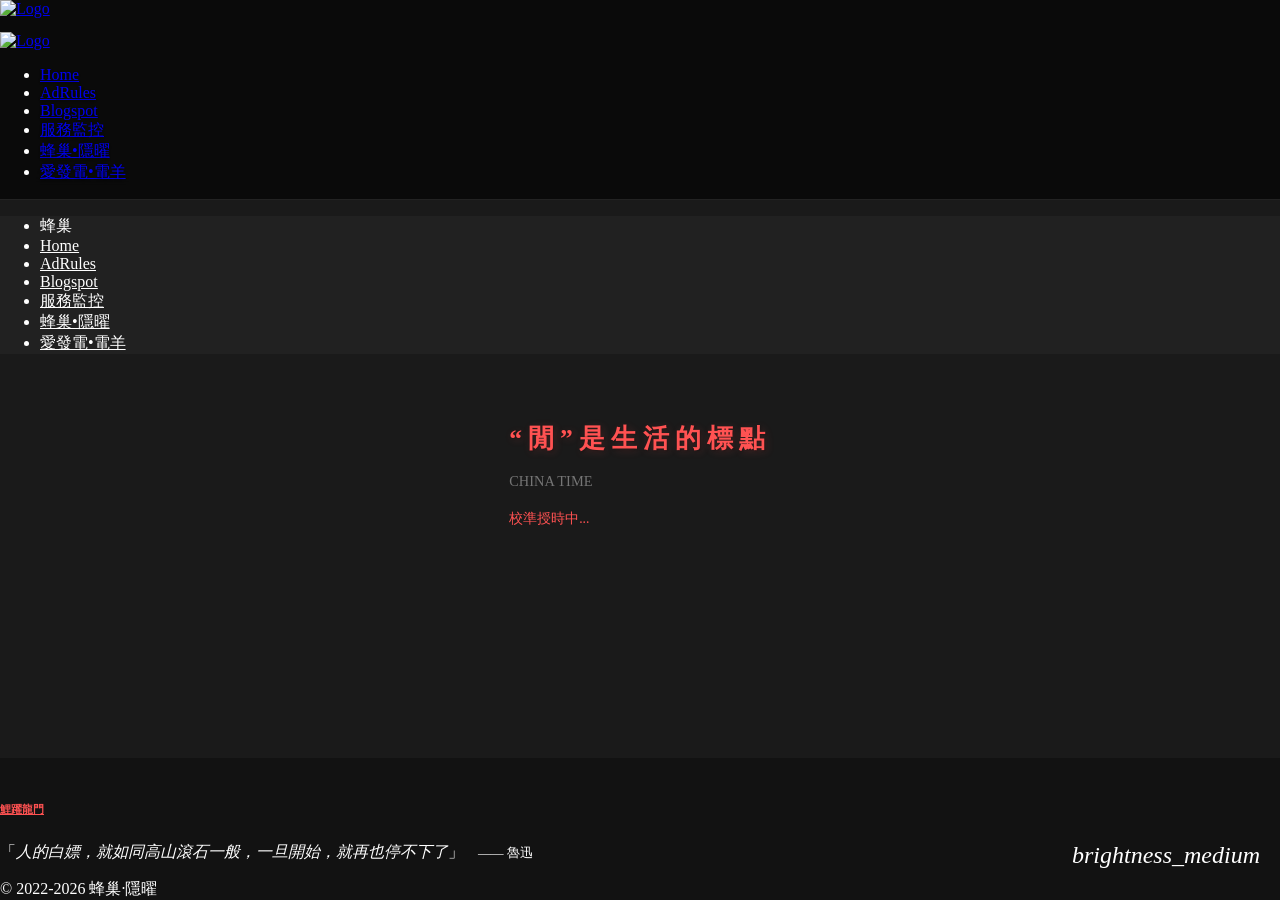
==== index.html @ 5bc013a7 "Add files via upload" ====
<!DOCTYPE html>
<html lang="zh-Hant">
<head>
    <meta charset="utf-8"/>
    <meta name="viewport" content="width=device-width, initial-scale=1.0, maximum-scale=1.0, user-scalable=no"/>
    <title>“閒”是生活的標點 - 中國時間</title>

    <link rel="stylesheet" href="https://fastly.jsdelivr.net/gh/iTaoPu/iTaoPu.Github.io@List/css/NotoSerifTC.css">
    <link rel="stylesheet" href="https://fastly.jsdelivr.net/gh/iTaoPu/iTaoPu.Github.io@List/css/materialize.min.css">
    <link rel="stylesheet" href="https://fastly.jsdelivr.net/gh/iTaoPu/iTaoPu.Github.io@List/css/flipclock.css">
    <link href="https://fastly.jsdelivr.net/gh/iTaoPu/iTaoPu.Github.io@List/css/MaterialIcons.css" rel="stylesheet">
    <link rel="icon" href="https://fastly.jsdelivr.net/gh/iTCoffe/iTCoffe.Github.io@List/Jing.png"/>
   
    <style>
        /* --- 頁面結構優化 --- */
        html, body {
            height: 100%;
            margin: 0;
            background-color: #1a1a1a;
            color: #ffffff;
            transition: background-color 0.3s ease;
        }

        body {
            display: flex;
            flex-direction: column;
        }

        main {
            flex: 1 0 auto;
            display: flex;
            flex-direction: column;
            justify-content: center;
            align-items: center;   
            padding: 40px 0;
        }

        /* --- Logo 樣式 --- */
        .brand-logo {
            display: flex !important;
            align-items: center;
            height: 100%;
        }
        .brand-logo img {
            height: 32px; 
            width: auto;
            transition: transform 0.3s ease;
        }
        .brand-logo:hover img {
            transform: rotate(15deg) scale(1.1);
        }

        /* --- 移動端修改核心 CSS (Logo 縮小、下移) --- */
        @media only screen and (max-width: 992px) {
            nav .brand-logo {
                display: none !important;
            }
            nav .sidenav-trigger {
                float: left !important;
                margin-left: 10px !important;
                display: flex !important;
                align-items: center;
                height: 100%;
            }
            .mobile-logo-trigger {
                height: 26px; 
                width: auto;
                margin-top: 4px; 
                transition: all 0.5s cubic-bezier(0.175, 0.885, 0.32, 1.275);
            }
            .sidenav-trigger:active .mobile-logo-trigger {
                transform: scale(0.85);
            }
            .logo-spin {
                transform: rotate(360deg) scale(1.1);
            }
        }

        /* --- 文青風格標題 --- */
        .header-title {
            font-family: 'Noto Serif TC', serif !important;
            font-size: 1.6rem !important;
            font-weight: 600;
            margin: 0 !important;
            color: #ff5252;
            letter-spacing: 6px; 
            text-shadow: 2px 2px 8px rgba(255, 82, 82, 0.2), 
                                 1px 1px 2px rgba(0, 0, 0, 0.3);
            line-height: 1.5;
            writing-mode: horizontal-tb; 
        }

        .sub-text {
            font-size: 0.9rem;
            color: #757575;
            margin-bottom: 5px;
        }

        /* --- 時鐘巨大化核心 --- */
        .clock-wrapper {
            width: 100%;
            display: flex;
            justify-content: center;
            align-items: center;
            opacity: 0;
            transition: opacity 1.5s ease-in;
            transform: scale(clamp(0.65, 8vw, 1.3));
            margin: clamp(40px, 10vh, 100px) 0;
        }
       
        .flip-clock-wrapper {
            margin: 0 !important;
            display: flex !important;
            justify-content: center;
            width: auto !important;
        }

        .flip-clock-divider .flip-clock-label {
            display: none !important;
        }

        .flip-clock-wrapper ul li a div div.inn {
            background-color: #333333 !important;
            color: #ff5252 !important;
            text-shadow: 0 1px 2px #000;
            border-radius: 6px;
            backface-visibility: hidden;
        }
        .flip-clock-dot { background: #ff5252 !important; }

        /* --- 導航欄毛玻璃 --- */
        nav.black {
            background-color: rgba(0, 0, 0, 0.6) !important;
            backdrop-filter: blur(15px) saturate(180%);
            -webkit-backdrop-filter: blur(15px) saturate(180%);
            transform: translateZ(0);
            border-bottom: 1px solid rgba(255, 255, 255, 0.1);
            box-shadow: none !important;
        }

        .nav-wrapper ul li a {
            transition: color 0.3s ease, background-color 0.3s ease;
            position: relative;
            font-weight: 500;
            text-shadow: 0 1px 4px rgba(0, 0, 0, 0.8);
        }

        .nav-wrapper ul li a:hover {
            color: #ff5252 !important;
            background-color: rgba(255, 255, 255, 0.05) !important;
        }

        .nav-wrapper ul li a::after {
            content: '';
            position: absolute; width: 0; height: 2px; bottom: 0; left: 50%;
            background-color: #ff5252;
            transition: all 0.3s ease;
            transform: translateX(-50%);
        }

        .nav-wrapper ul li a:hover::after { width: 70%; }

        /* --- 響應式微調 --- */
        @media only screen and (max-width: 768px) {
            .clock-wrapper { transform: scale(0.85); margin: 40px 0; }
            .brand-logo img { height: 28px; }
        }
        @media only screen and (max-width: 480px) {
            .clock-wrapper { transform: scale(0.75); margin: 20px 0; }
            .header-title { font-size: 1.6rem !important; }
        }

        /* 頁腳 */
        .page-footer {
            padding-top: 20px;
            background-color: #121212 !important;
            transition: background-color 0.3s ease;
        }

        #hitokoto_text { font-style: italic; transition: opacity 0.5s ease; }
        #hitokoto_from { font-size: 0.8rem; margin-left: 10px; }

        /* 切換按鈕 */
        #theme-toggle-fab { position: fixed; right: 20px; bottom: 20px; z-index: 1000; }
        #theme-toggle-fab a { width: 45px; height: 45px; line-height: 45px; }
        #theme-toggle-fab a i { line-height: 45px; font-size: 1.5rem; transition: transform 0.3s ease; }
        #theme-toggle-fab a:hover i { transform: rotate(30deg); }

        .sidenav { background-color: #212121 !important; }
        .sidenav li a { color: #ffffff !important; }
        .sidenav li a i { color: #ffffff !important; }

        /* --- 淺色模式 --- */
        body.light-mode {
            background-color: #f5f5f5 !important;
            color: #212121 !important;
        }
        body.light-mode nav { 
            background-color: rgba(255, 255, 255, 0.7) !important;
            border-bottom: 1px solid rgba(0, 0, 0, 0.05);
        }
        body.light-mode nav ul a, body.light-mode nav i { 
            color: #212121 !important; 
            text-shadow: 0 1px 2px rgba(255, 255, 255, 0.8);
        }
        body.light-mode .sidenav-trigger i { color: #212121 !important; }
        body.light-mode .sidenav { background-color: #ffffff !important; }
        body.light-mode .sidenav li a { color: #212121 !important; }
        body.light-mode .sidenav li .user-view .background.black { background-color: #eeeeee !important; }
        body.light-mode .sidenav li .user-view .white-text.name { color: #212121 !important; }
        body.light-mode .sub-text { color: #424242 !important; }
        body.light-mode #bj-date { color: #212121 !important; }
        body.light-mode .flip-clock-wrapper ul li a div div.inn {
            background-color: #ffffff !important;
            color: #000000 !important;
            text-shadow: none !important;
            border: 1px solid #ddd;
        }
        body.light-mode .flip-clock-dot { background: #000000 !important; }
        body.light-mode .page-footer { background-color: #eeeeee !important; }
        body.light-mode .footer-copyright { background-color: #e0e0e0 !important; }
        body.light-mode .page-footer p, body.light-mode .page-footer h6 a { color: #212121 !important; }
    </style>
</head>

<body>
    <div id="theme-toggle-fab">
        <a class="btn-floating waves-effect waves-light red">
            <i class="material-icons">brightness_medium</i>
        </a>
    </div>

    <nav class="black">
        <div class="nav-wrapper container">
            <a href="/" class="brand-logo">
                <img src="https://fastly.jsdelivr.net/gh/iTCoffe/iTCoffe.Github.io@List/Jing.png" alt="Logo">
            </a>
            
            <a href="#" data-target="nav-mobile" class="sidenav-trigger">
                <img src="https://fastly.jsdelivr.net/gh/iTCoffe/iTCoffe.Github.io@List/Jing.png" alt="Logo" class="mobile-logo-trigger">
            </a>
            
            <ul class="right hide-on-med-and-down">
                <li><a href="/">Home</a></li>
                <li><a href="https://adrules.5iclub.us.kg" target="_blank">AdRules</a></li>
                <li><a href="https://5iclub.blogspot.com" target="_blank">Blogspot</a></li>
                <li><a href="https://status.5iclub.us.kg" target="_blank">服務監控</a></li>
                <li><a href="https://vlink.cc/5iClub" target="_blank">蜂巢•隱曜</a></li>
                <li><a href="https://ifdian.net/a/CNiao" target="_blank">愛發電•電羊</a></li>
            </ul>
        </div>
    </nav>

    <ul class="sidenav" id="nav-mobile">
        <li><div class="user-view"><div class="background black"></div><span class="white-text name">蜂巢</span></div></li>
        <li><a href="/">Home</a></li>
        <li><a href="https://adrules.5iclub.us.kg" target="_blank">AdRules</a></li>
        <li><a href="https://5iclub.blogspot.com" target="_blank">Blogspot</a></li>
        <li><a href="https://status.5iclub.us.kg" target="_blank">服務監控</a></li>
        <li><a href="https://vlink.cc/5iClub" target="_blank">蜂巢•隱曜</a></li>
        <li><a href="https://ifdian.net/a/CNiao" target="_blank">愛發電•電羊</a></li>
    </ul>
   
    <main>
        <div class="container center-align">
            <h1 class="header-title">“閒”是生活的標點</h1>
            <p class="sub-text">CHINA TIME</p>
            <div id="bj-date" class="grey-text text-lighten-1" style="font-size: 0.9rem; margin-bottom: 20px; font-weight: 300;"></div>
            <div id="sync-status" style="font-size: 0.85rem; transition: all 0.5s ease; color: #ff5252;">校準授時中...</div>
           
            <div class="clock-wrapper" id="timer-container">
                <div class="clock"></div>
            </div>
        </div>
    </main>

    <footer class="page-footer">
        <div class="container">
            <div class="row">
                <div class="col l8 s12">
                    <h6><a href="https://t.me/CNiao_P" target="_blank" style="color:#ff5252;">鯉躍龍門</a></h6>
                    <p class="grey-text text-lighten-1">
                        「<span id="hitokoto_text">人的白嫖，就如同高山滾石一般，一旦開始，就再也停不下了</span>」
    <small id="hitokoto_from">—— 魯迅</small>
                    </p>
                </div>
            </div>
        </div>
        <div class="footer-copyright black">
            <div class="container grey-text text-darken-1">
                &copy; 2022-2026 蜂巢·隱曜
            </div>
        </div>
    </footer>

    <script src="https://fastly.jsdelivr.net/gh/iTaoPu/iTaoPu.Github.io@List/js/jquery.min.js"></script>
    <script src="https://fastly.jsdelivr.net/gh/iTaoPu/iTaoPu.Github.io@List/js/materialize.min.js"></script>
    <script src="https://fastly.jsdelivr.net/gh/iTaoPu/iTaoPu.Github.io@List/js/flipclock.js"></script>
   
    <script type="text/javascript">
        $(document).ready(function() {
            // 初始化 sidenav
            $('.sidenav').sidenav({
                onOpenStart: function() { $('.mobile-logo-trigger').addClass('logo-spin'); },
                onCloseStart: function() { $('.mobile-logo-trigger').removeClass('logo-spin'); }
            });

            const savedTheme = localStorage.getItem('theme');
            
            function applyAutoTheme() {
                const hour = new Date().getHours();
                if (hour >= 6 && hour < 18) {
                    $('body').addClass('light-mode');
                } else {
                    $('body').removeClass('light-mode');
                }
            }

            if (!savedTheme) {
                applyAutoTheme();
            } else if (savedTheme === 'light') {
                $('body').addClass('light-mode');
            }

            $('#theme-toggle-fab').on('click', function() {
                $('body').toggleClass('light-mode');
                localStorage.setItem('theme', $('body').hasClass('light-mode') ? 'light' : 'dark');
            });

            // 名句獲取函式
            function fetchHitokoto() {
                fetch('https://v1.hitokoto.cn')
                    .then(response => response.json())
                    .then(data => {
                        $('#hitokoto_text').fadeOut(300, function() {
                            $(this).text(data.hitokoto).fadeIn(300);
                        });
                        if (data.from) { 
                            $('#hitokoto_from').fadeOut(300, function() {
                                $(this).text('—— ' + data.from).fadeIn(300);
                            });
                        }
                    })
                    .catch(console.error);
            }

            // 初始加載名句
            fetchHitokoto();

            // --- 新增：名人名言單獨每 60 秒自動更新一次 ---
       setTimeout(function() {
             fetchHitokoto();
        }, 6000);   // 6 秒後才第一次從網路更新，讓本地名言停留一會

        setInterval(function() {
              fetchHitokoto();
        }, 60000);  // 之後每 60 秒更新一次

            let timeOffset = 0;

            function getBeijingTime() {
                const now = new Date();
                const correctedNow = new Date(now.getTime() + timeOffset);
                const utc = correctedNow.getTime() + (correctedNow.getTimezoneOffset() * 60000);
                return new Date(utc + (3600000 * 8));
            }

            function updateDate() {
                const bjNow = getBeijingTime();
                const options = { weekday: 'long', year: 'numeric', month: 'long', day: 'numeric' };
                $('#bj-date').text(bjNow.toLocaleDateString('zh-Hant-TW', options));
            }

            const clock = $('.clock').FlipClock(getBeijingTime(), {
                clockFace: 'TwentyFourHourClock',
                showSeconds: true
            });

            updateDate();
            $('#timer-container').css('opacity', '1');

            async function syncWithNTP() {
                const apis = [
                    { name: '蘇寧易購', url: 'https://quan.suning.com/getSysTime.do', parser: (d) => new Date(d.datetime).getTime() }
                ];

                let success = false;
                for (let api of apis) {
                    try {
                        const startTime = Date.now();
                        const response = await fetch(api.url, { cache: 'no-store' });
                        if (!response.ok) continue;
                        const data = await response.json();
                        const serverTime = api.parser(data);
                        const endTime = Date.now();
                        const latency = (endTime - startTime) / 2;
                        timeOffset = (serverTime + latency) - endTime;
                        if (Math.abs(timeOffset) > 1000) clock.setTime(getBeijingTime());
                        $('#sync-status').fadeOut(500, function() {
                            $(this).html('<i class="material-icons" style="font-size:14px; vertical-align:middle;">cloud_done</i> 蜂巢時間已同步 (互聯網校準時間)')
                                   .css('color', '#4caf50').fadeIn();
                        });
                        success = true;
                        break;
                    } catch (e) { console.warn(api.name + ' 接口失效...'); }
                }
                if (!success) {
                    $('#sync-status').html('<i class="material-icons" style="font-size:14px; vertical-align:middle;">cloud_off</i> 蜂巢時間已同步 (本地系統時間)').css('color', '#ff9800');
                }
            }

            setTimeout(syncWithNTP, 1800);

            // 每小時的長週期背景更新（時間校正、主題檢查）
            setInterval(() => { 
                updateDate(); 
                syncWithNTP(); 
                if (!localStorage.getItem('theme')) applyAutoTheme();
            }, 3600000);
        });
    </script>
</body>
</html>
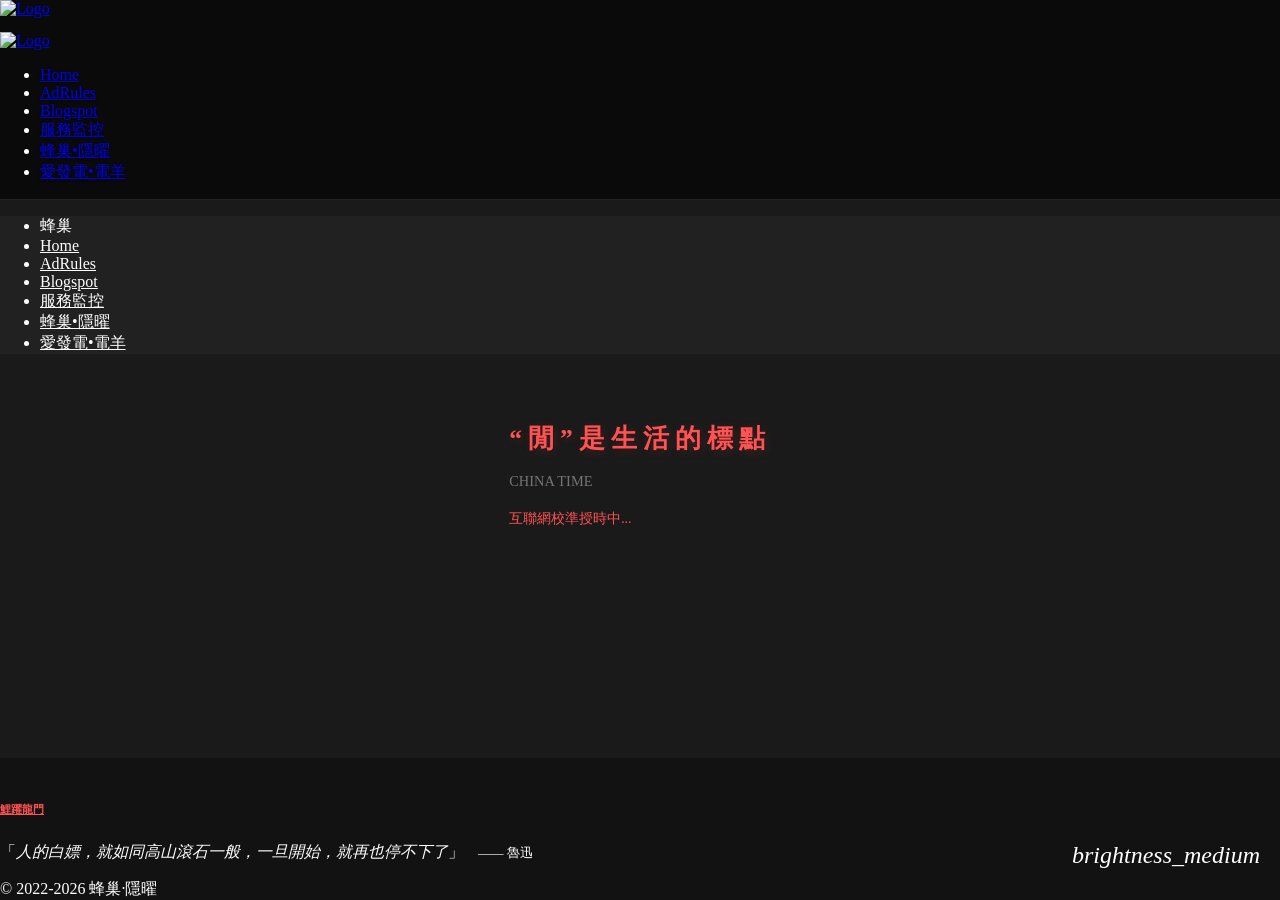
==== commit 0220d496: "Update index.html" ====
--- a/index.html
+++ b/index.html
@@ -5,10 +5,10 @@
     <meta name="viewport" content="width=device-width, initial-scale=1.0, maximum-scale=1.0, user-scalable=no"/>
     <title>“閒”是生活的標點 - 中國時間</title>
 
-    <link rel="stylesheet" href="https://fastly.jsdelivr.net/gh/iTaoPu/iTaoPu.Github.io@List/css/NotoSerifTC.css">
-    <link rel="stylesheet" href="https://fastly.jsdelivr.net/gh/iTaoPu/iTaoPu.Github.io@List/css/materialize.min.css">
-    <link rel="stylesheet" href="https://fastly.jsdelivr.net/gh/iTaoPu/iTaoPu.Github.io@List/css/flipclock.css">
-    <link href="https://fastly.jsdelivr.net/gh/iTaoPu/iTaoPu.Github.io@List/css/MaterialIcons.css" rel="stylesheet">
+    <link rel="stylesheet" href="https://fastly.jsdelivr.net/gh/iTCoffe/iTCoffe.Github.io@List/css/NotoSerifTC.css">
+    <link rel="stylesheet" href="https://fastly.jsdelivr.net/gh/iTCoffe/iTCoffe.Github.io@List/css/materialize.min.css">
+    <link rel="stylesheet" href="https://fastly.jsdelivr.net/gh/iTCoffe/iTCoffe.Github.io@List/css/flipclock.css">
+    <link href="https://fastly.jsdelivr.net/gh/iTCoffe/iTCoffe.Github.io@List/css/MaterialIcons.css" rel="stylesheet">
     <link rel="icon" href="https://fastly.jsdelivr.net/gh/iTCoffe/iTCoffe.Github.io@List/Jing.png"/>
    
     <style>
@@ -220,6 +220,10 @@
         body.light-mode .page-footer { background-color: #eeeeee !important; }
         body.light-mode .footer-copyright { background-color: #e0e0e0 !important; }
         body.light-mode .page-footer p, body.light-mode .page-footer h6 a { color: #212121 !important; }
+        
+        /* 新增：手動刷新樣式 */
+        #sync-status { cursor: pointer; user-select: none; }
+        #sync-status:hover { filter: brightness(1.2); }
     </style>
 </head>
 
@@ -266,7 +270,7 @@
             <h1 class="header-title">“閒”是生活的標點</h1>
             <p class="sub-text">CHINA TIME</p>
             <div id="bj-date" class="grey-text text-lighten-1" style="font-size: 0.9rem; margin-bottom: 20px; font-weight: 300;"></div>
-            <div id="sync-status" style="font-size: 0.85rem; transition: all 0.5s ease; color: #ff5252;">校準授時中...</div>
+            <div id="sync-status" title="點擊手動校準時間" style="font-size: 0.85rem; transition: all 0.5s ease; color: #ff5252;">互聯網校準授時中...</div>
            
             <div class="clock-wrapper" id="timer-container">
                 <div class="clock"></div>
@@ -293,9 +297,9 @@
         </div>
     </footer>
 
-    <script src="https://fastly.jsdelivr.net/gh/iTaoPu/iTaoPu.Github.io@List/js/jquery.min.js"></script>
-    <script src="https://fastly.jsdelivr.net/gh/iTaoPu/iTaoPu.Github.io@List/js/materialize.min.js"></script>
-    <script src="https://fastly.jsdelivr.net/gh/iTaoPu/iTaoPu.Github.io@List/js/flipclock.js"></script>
+    <script src="https://fastly.jsdelivr.net/gh/iTCoffe/iTCoffe.Github.io@List/js/jquery.min.js"></script>
+    <script src="https://fastly.jsdelivr.net/gh/iTCoffe/iTCoffe.Github.io@List/js/materialize.min.js"></script>
+    <script src="https://fastly.jsdelivr.net/gh/iTCoffe/iTCoffe.Github.io@List/js/flipclock.js"></script>
    
     <script type="text/javascript">
         $(document).ready(function() {
@@ -312,7 +316,7 @@
                 if (hour >= 6 && hour < 18) {
                     $('body').addClass('light-mode');
                 } else {
-                    $('body').removeClass('light-mode');
+                    $('body').removeClass('removeClass');
                 }
             }
 
@@ -347,14 +351,9 @@
             // 初始加載名句
             fetchHitokoto();
 
-            // --- 新增：名人名言單獨每 60 秒自動更新一次 ---
-       setTimeout(function() {
-             fetchHitokoto();
-        }, 6000);   // 6 秒後才第一次從網路更新，讓本地名言停留一會
-
-        setInterval(function() {
-              fetchHitokoto();
-        }, 60000);  // 之後每 60 秒更新一次
+            // --- 名人名言自動更新 ---
+            setTimeout(function() { fetchHitokoto(); }, 6000);   
+            setInterval(function() { fetchHitokoto(); }, 60000);  
 
             let timeOffset = 0;
 
@@ -397,7 +396,7 @@
                         timeOffset = (serverTime + latency) - endTime;
                         if (Math.abs(timeOffset) > 1000) clock.setTime(getBeijingTime());
                         $('#sync-status').fadeOut(500, function() {
-                            $(this).html('<i class="material-icons" style="font-size:14px; vertical-align:middle;">cloud_done</i> 蜂巢時間已同步 (互聯網校準時間)')
+                            $(this).html('<i class="material-icons" style="font-size:14px; vertical-align:middle;">cloud_done</i> 蜂巢時間同步成功 (互聯網校準時間)')
                                    .css('color', '#4caf50').fadeIn();
                         });
                         success = true;
@@ -405,13 +404,20 @@
                     } catch (e) { console.warn(api.name + ' 接口失效...'); }
                 }
                 if (!success) {
-                    $('#sync-status').html('<i class="material-icons" style="font-size:14px; vertical-align:middle;">cloud_off</i> 蜂巢時間已同步 (本地系統時間)').css('color', '#ff9800');
+                    $('#sync-status').html('<i class="material-icons" style="font-size:14px; vertical-align:middle;">cloud_off</i> 蜂巢時間同步失敗 (本地系統時間)').css('color', '#ff9800');
                 }
             }
 
+            // 新增：點擊狀態欄手動刷新
+            $('#sync-status').on('click', function() {
+                $(this).fadeOut(200, function() {
+                    $(this).text('正在重新校準時間...').css('color', '#ff5252').fadeIn(200);
+                    syncWithNTP(); 
+                });
+            });
+
             setTimeout(syncWithNTP, 1800);
 
-            // 每小時的長週期背景更新（時間校正、主題檢查）
             setInterval(() => { 
                 updateDate(); 
                 syncWithNTP(); 
@@ -420,4 +426,4 @@
         });
     </script>
 </body>
-</html>+</html>
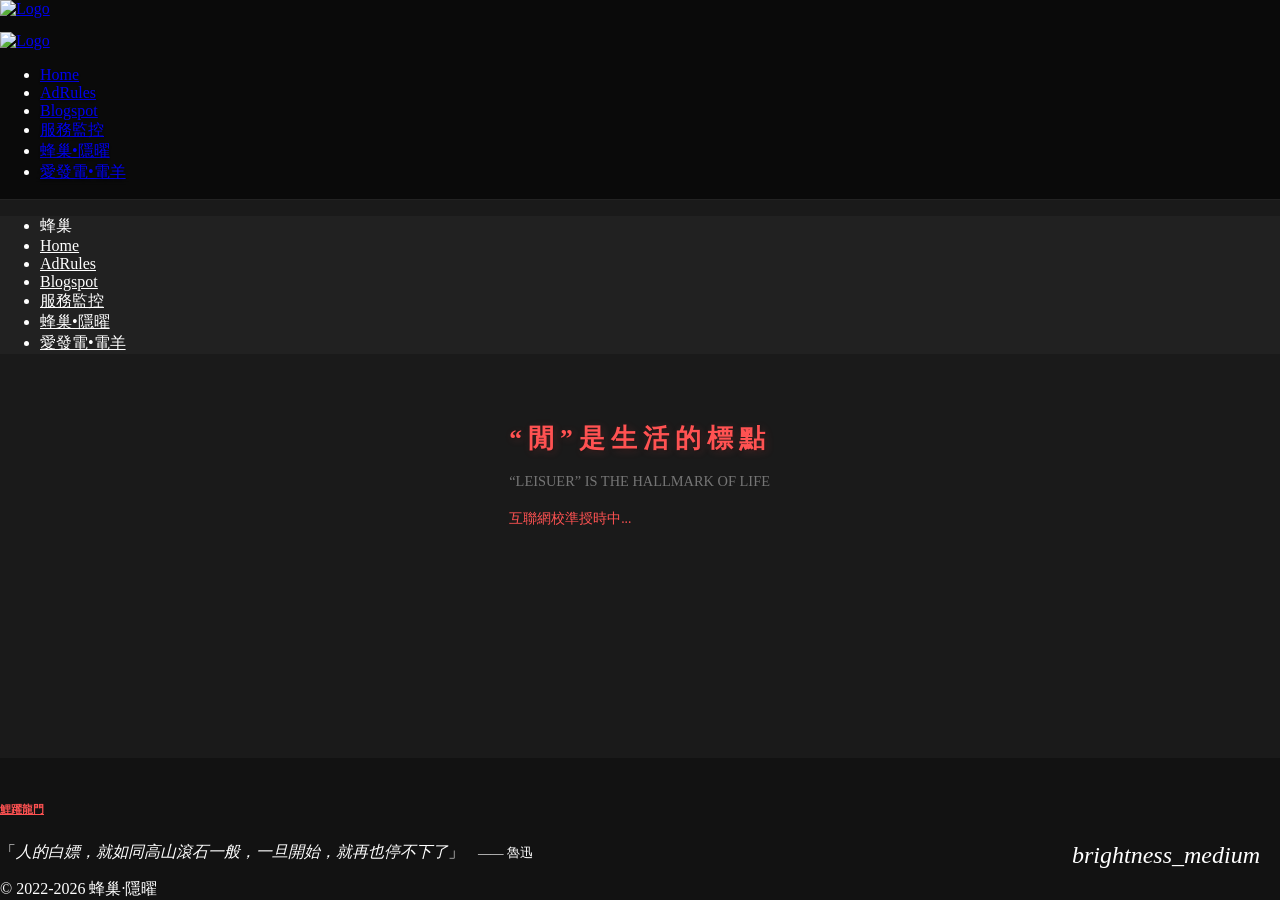
==== commit bfc57ff4: "Update index.html" ====
--- a/index.html
+++ b/index.html
@@ -268,7 +268,7 @@
     <main>
         <div class="container center-align">
             <h1 class="header-title">“閒”是生活的標點</h1>
-            <p class="sub-text">CHINA TIME</p>
+            <p class="sub-text">“LEISUER” IS THE HALLMARK OF LIFE</p>
             <div id="bj-date" class="grey-text text-lighten-1" style="font-size: 0.9rem; margin-bottom: 20px; font-weight: 300;"></div>
             <div id="sync-status" title="點擊手動校準時間" style="font-size: 0.85rem; transition: all 0.5s ease; color: #ff5252;">互聯網校準授時中...</div>
            
@@ -427,3 +427,4 @@
     </script>
 </body>
 </html>
+
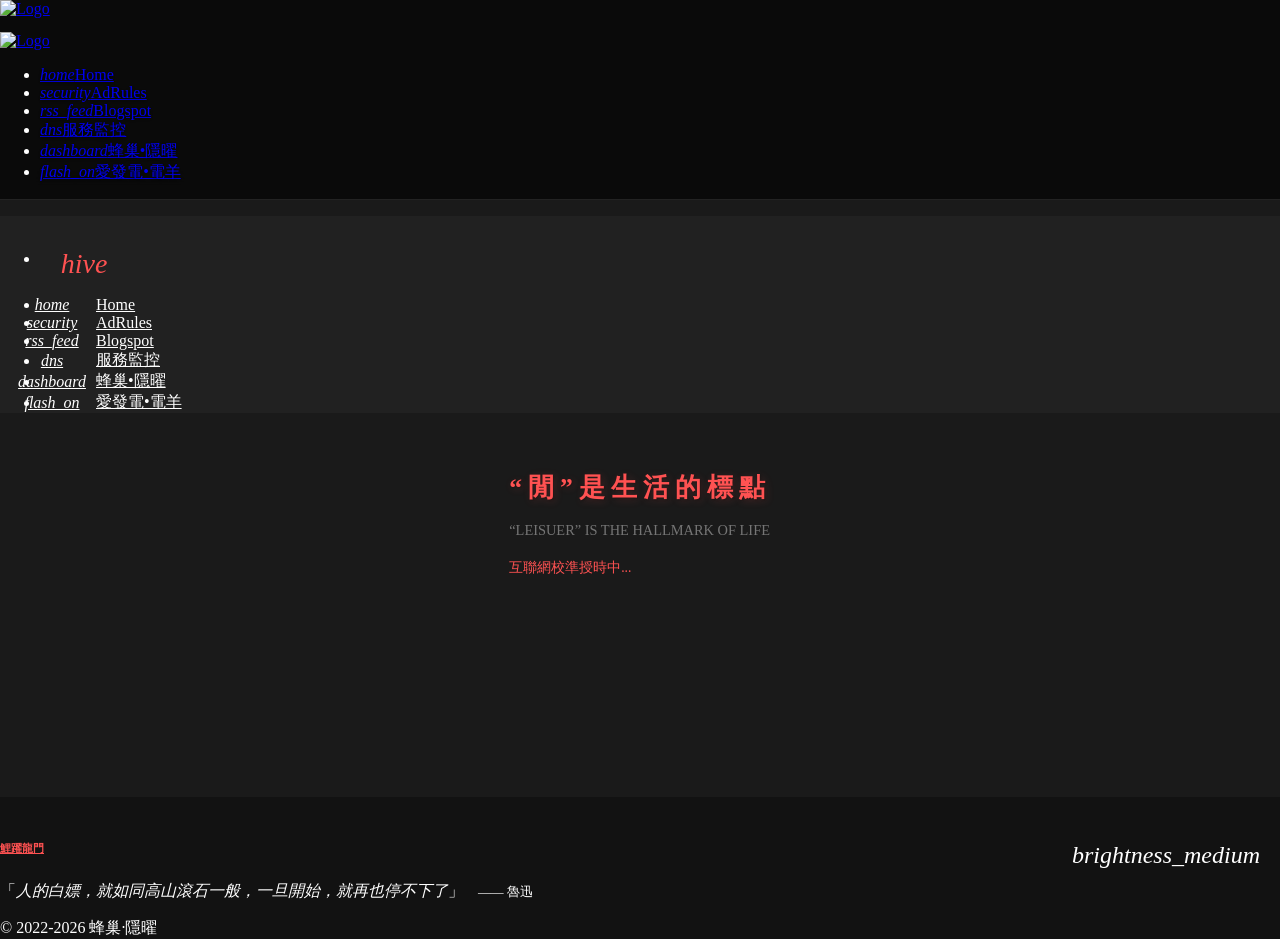
==== commit 021fd236: "Add files via upload" ====
--- a/index.html
+++ b/index.html
@@ -50,7 +50,7 @@
             transform: rotate(15deg) scale(1.1);
         }
 
-        /* --- 移動端修改核心 CSS (Logo 縮小、下移) --- */
+        /* --- 移動端修改核心 CSS --- */
         @media only screen and (max-width: 992px) {
             nav .brand-logo {
                 display: none !important;
@@ -187,8 +187,35 @@
         #theme-toggle-fab a:hover i { transform: rotate(30deg); }
 
         .sidenav { background-color: #212121 !important; }
-        .sidenav li a { color: #ffffff !important; }
-        .sidenav li a i { color: #ffffff !important; }
+        .sidenav li a { 
+            color: #ffffff !important; 
+            display: flex !important;
+            align-items: center !important;
+        }
+        .sidenav li a i { 
+            color: #ffffff !important; 
+            display: flex !important;
+            align-items: center !important;
+            justify-content: center !important;
+            width: 24px !important; /* 固定寬度確保對齊 */
+            margin: 0 32px 0 0 !important; /* 與 Materialize 默認一致 */
+        }
+
+        /* --- 側邊欄 User-View 優化 (Hive 圖標對齊) --- */
+        .sidenav .user-view {
+            display: flex;
+            align-items: center;
+            padding: 32px 32px 16px; /* 這裡的 32px 左間距對應下方的圖標位置 */
+        }
+        .sidenav .user-view .hive-icon {
+            font-size: 28px !important; 
+            margin: 0 !important;
+            width: 24px !important; /* 強制與下方圖標寬度一致 */
+            display: flex !important;
+            justify-content: center !important;
+            color: #ff5252;
+            transition: color 0.3s ease;
+        }
 
         /* --- 淺色模式 --- */
         body.light-mode {
@@ -204,10 +231,19 @@
             text-shadow: 0 1px 2px rgba(255, 255, 255, 0.8);
         }
         body.light-mode .sidenav-trigger i { color: #212121 !important; }
+        
+        /* 淺色模式：Logo 保持原色 */
+        body.light-mode .mobile-logo-trigger { filter: none !important; }
+
         body.light-mode .sidenav { background-color: #ffffff !important; }
         body.light-mode .sidenav li a { color: #212121 !important; }
+        body.light-mode .sidenav li a i { color: #212121 !important; }
         body.light-mode .sidenav li .user-view .background.black { background-color: #eeeeee !important; }
-        body.light-mode .sidenav li .user-view .white-text.name { color: #212121 !important; }
+        
+        body.light-mode .sidenav .user-view .hive-icon { 
+            color: #212121 !important; 
+        }
+
         body.light-mode .sub-text { color: #424242 !important; }
         body.light-mode #bj-date { color: #212121 !important; }
         body.light-mode .flip-clock-wrapper ul li a div div.inn {
@@ -221,7 +257,6 @@
         body.light-mode .footer-copyright { background-color: #e0e0e0 !important; }
         body.light-mode .page-footer p, body.light-mode .page-footer h6 a { color: #212121 !important; }
         
-        /* 新增：手動刷新樣式 */
         #sync-status { cursor: pointer; user-select: none; }
         #sync-status:hover { filter: brightness(1.2); }
     </style>
@@ -237,7 +272,7 @@
     <nav class="black">
         <div class="nav-wrapper container">
             <a href="/" class="brand-logo">
-                <img src="https://fastly.jsdelivr.net/gh/iTCoffe/iTCoffe.Github.io@List/Jing.png" alt="Logo">
+                <img src="https://fastly.jsdelivr.net/gh/iTCoffe/iTCoffe.Github.io@List/Jingpng" alt="Logo">
             </a>
             
             <a href="#" data-target="nav-mobile" class="sidenav-trigger">
@@ -245,24 +280,29 @@
             </a>
             
             <ul class="right hide-on-med-and-down">
-                <li><a href="/">Home</a></li>
-                <li><a href="https://adrules.5iclub.us.kg" target="_blank">AdRules</a></li>
-                <li><a href="https://5iclub.blogspot.com" target="_blank">Blogspot</a></li>
-                <li><a href="https://status.5iclub.us.kg" target="_blank">服務監控</a></li>
-                <li><a href="https://vlink.cc/5iClub" target="_blank">蜂巢•隱曜</a></li>
-                <li><a href="https://ifdian.net/a/CNiao" target="_blank">愛發電•電羊</a></li>
+                <li><a href="/"><i class="material-icons left">home</i>Home</a></li>
+                <li><a href="https://adrules.5iclub.us.kg" target="_blank"><i class="material-icons left">security</i>AdRules</a></li>
+                <li><a href="https://5iclub.blogspot.com" target="_blank"><i class="material-icons left">rss_feed</i>Blogspot</a></li>
+                <li><a href="https://status.5iclub.us.kg" target="_blank"><i class="material-icons left">dns</i>服務監控</a></li>
+                <li><a href="https://vlink.cc/CNiao" target="_blank"><i class="material-icons left">dashboard</i>蜂巢•隱曜</a></li>
+                <li><a href="https://ifdian.net/a/CNiao" target="_blank"><i class="material-icons left">flash_on</i>愛發電•電羊</a></li>
             </ul>
         </div>
     </nav>
 
     <ul class="sidenav" id="nav-mobile">
-        <li><div class="user-view"><div class="background black"></div><span class="white-text name">蜂巢</span></div></li>
-        <li><a href="/">Home</a></li>
-        <li><a href="https://adrules.5iclub.us.kg" target="_blank">AdRules</a></li>
-        <li><a href="https://5iclub.blogspot.com" target="_blank">Blogspot</a></li>
-        <li><a href="https://status.5iclub.us.kg" target="_blank">服務監控</a></li>
-        <li><a href="https://vlink.cc/5iClub" target="_blank">蜂巢•隱曜</a></li>
-        <li><a href="https://ifdian.net/a/CNiao" target="_blank">愛發電•電羊</a></li>
+        <li>
+            <div class="user-view">
+                <div class="background black"></div>
+                <i class="material-icons hive-icon">hive</i>
+                </div>
+        </li>
+        <li><a href="/"><i class="material-icons">home</i>Home</a></li>
+        <li><a href="https://adrules.5iclub.us.kg" target="_blank"><i class="material-icons">security</i>AdRules</a></li>
+        <li><a href="https://5iclub.blogspot.com" target="_blank"><i class="material-icons">rss_feed</i>Blogspot</a></li>
+        <li><a href="https://status.5iclub.us.kg" target="_blank"><i class="material-icons">dns</i>服務監控</a></li>
+        <li><a href="https://vlink.cc/CNiao" target="_blank"><i class="material-icons">dashboard</i>蜂巢•隱曜</a></li>
+        <li><a href="https://ifdian.net/a/CNiao" target="_blank"><i class="material-icons">flash_on</i>愛發電•電羊</a></li>
     </ul>
    
     <main>
@@ -285,7 +325,7 @@
                     <h6><a href="https://t.me/CNiao_P" target="_blank" style="color:#ff5252;">鯉躍龍門</a></h6>
                     <p class="grey-text text-lighten-1">
                         「<span id="hitokoto_text">人的白嫖，就如同高山滾石一般，一旦開始，就再也停不下了</span>」
-    <small id="hitokoto_from">—— 魯迅</small>
+                        <small id="hitokoto_from">—— 魯迅</small>
                     </p>
                 </div>
             </div>
@@ -316,7 +356,7 @@
                 if (hour >= 6 && hour < 18) {
                     $('body').addClass('light-mode');
                 } else {
-                    $('body').removeClass('removeClass');
+                    $('body').removeClass('light-mode');
                 }
             }
 
@@ -348,10 +388,7 @@
                     .catch(console.error);
             }
 
-            // 初始加載名句
             fetchHitokoto();
-
-            // --- 名人名言自動更新 ---
             setTimeout(function() { fetchHitokoto(); }, 6000);   
             setInterval(function() { fetchHitokoto(); }, 60000);  
 
@@ -408,7 +445,6 @@
                 }
             }
 
-            // 新增：點擊狀態欄手動刷新
             $('#sync-status').on('click', function() {
                 $(this).fadeOut(200, function() {
                     $(this).text('正在重新校準時間...').css('color', '#ff5252').fadeIn(200);
@@ -426,5 +462,4 @@
         });
     </script>
 </body>
-</html>
-
+</html>
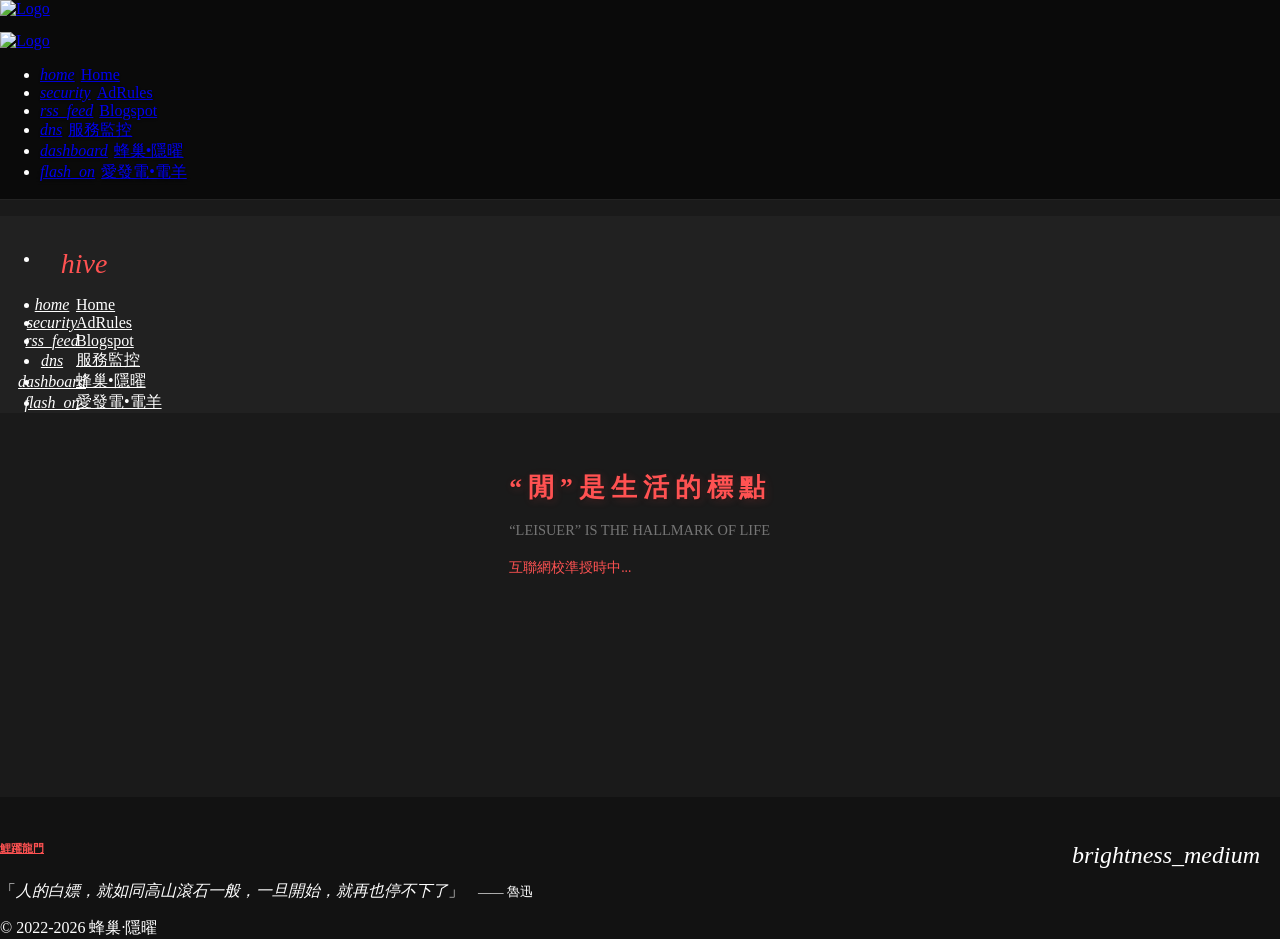
==== commit 932dcade: "Add files via upload" ====
--- a/index.html
+++ b/index.html
@@ -5,10 +5,16 @@
     <meta name="viewport" content="width=device-width, initial-scale=1.0, maximum-scale=1.0, user-scalable=no"/>
     <title>“閒”是生活的標點 - 中國時間</title>
 
-    <link rel="stylesheet" href="https://fastly.jsdelivr.net/gh/iTCoffe/iTCoffe.Github.io@List/css/NotoSerifTC.css">
-    <link rel="stylesheet" href="https://fastly.jsdelivr.net/gh/iTCoffe/iTCoffe.Github.io@List/css/materialize.min.css">
-    <link rel="stylesheet" href="https://fastly.jsdelivr.net/gh/iTCoffe/iTCoffe.Github.io@List/css/flipclock.css">
-    <link href="https://fastly.jsdelivr.net/gh/iTCoffe/iTCoffe.Github.io@List/css/MaterialIcons.css" rel="stylesheet">
+    <style>
+        @font-face {
+            font-family: 'Noto Serif TC';
+            font-display: swap;
+        }
+    </style>
+    <link rel="stylesheet" href="https://fastly.jsdelivr.net/gh/iTaoPu/iTaoPu.Github.io@List/css/NotoSerifTC.css">
+    <link rel="stylesheet" href="https://fastly.jsdelivr.net/gh/iTaoPu/iTaoPu.Github.io@List/css/materialize.min.css">
+    <link rel="stylesheet" href="https://fastly.jsdelivr.net/gh/iTaoPu/iTaoPu.Github.io@List/css/flipclock.css">
+    <link href="https://fastly.jsdelivr.net/gh/iTaoPu/iTaoPu.Github.io@List/css/MaterialIcons.css" rel="stylesheet">
     <link rel="icon" href="https://fastly.jsdelivr.net/gh/iTCoffe/iTCoffe.Github.io@List/Jing.png"/>
    
     <style>
@@ -145,6 +151,11 @@
             text-shadow: 0 1px 4px rgba(0, 0, 0, 0.8);
         }
 
+        /* 優化：桌面端導航欄圖標與文字靠近 */
+        .nav-wrapper ul li a i.left {
+            margin-right: 6px !important; 
+        }
+
         .nav-wrapper ul li a:hover {
             color: #ff5252 !important;
             background-color: rgba(255, 255, 255, 0.05) !important;
@@ -192,25 +203,27 @@
             display: flex !important;
             align-items: center !important;
         }
+        
+        /* 優化：移動端側邊欄圖標與文字靠近 */
         .sidenav li a i { 
             color: #ffffff !important; 
             display: flex !important;
             align-items: center !important;
             justify-content: center !important;
-            width: 24px !important; /* 固定寬度確保對齊 */
-            margin: 0 32px 0 0 !important; /* 與 Materialize 默認一致 */
+            width: 24px !important; 
+            margin: 0 12px 0 0 !important; /* 原本是 32px，改為 12px 使文字靠近 */
         }
 
         /* --- 側邊欄 User-View 優化 (Hive 圖標對齊) --- */
         .sidenav .user-view {
             display: flex;
             align-items: center;
-            padding: 32px 32px 16px; /* 這裡的 32px 左間距對應下方的圖標位置 */
+            padding: 32px 32px 16px;
         }
         .sidenav .user-view .hive-icon {
             font-size: 28px !important; 
             margin: 0 !important;
-            width: 24px !important; /* 強制與下方圖標寬度一致 */
+            width: 24px !important; 
             display: flex !important;
             justify-content: center !important;
             color: #ff5252;
@@ -232,7 +245,6 @@
         }
         body.light-mode .sidenav-trigger i { color: #212121 !important; }
         
-        /* 淺色模式：Logo 保持原色 */
         body.light-mode .mobile-logo-trigger { filter: none !important; }
 
         body.light-mode .sidenav { background-color: #ffffff !important; }
@@ -272,7 +284,7 @@
     <nav class="black">
         <div class="nav-wrapper container">
             <a href="/" class="brand-logo">
-                <img src="https://fastly.jsdelivr.net/gh/iTCoffe/iTCoffe.Github.io@List/Jingpng" alt="Logo">
+                <img src="https://fastly.jsdelivr.net/gh/iTCoffe/iTCoffe.Github.io@List/Jing.png" alt="Logo">
             </a>
             
             <a href="#" data-target="nav-mobile" class="sidenav-trigger">
@@ -298,11 +310,11 @@
                 </div>
         </li>
         <li><a href="/"><i class="material-icons">home</i>Home</a></li>
-        <li><a href="https://adrules.5iclub.us.kg" target="_blank"><i class="material-icons">security</i>AdRules</a></li>
-        <li><a href="https://5iclub.blogspot.com" target="_blank"><i class="material-icons">rss_feed</i>Blogspot</a></li>
-        <li><a href="https://status.5iclub.us.kg" target="_blank"><i class="material-icons">dns</i>服務監控</a></li>
-        <li><a href="https://vlink.cc/CNiao" target="_blank"><i class="material-icons">dashboard</i>蜂巢•隱曜</a></li>
-        <li><a href="https://ifdian.net/a/CNiao" target="_blank"><i class="material-icons">flash_on</i>愛發電•電羊</a></li>
+                <li><a href="https://adrules.5iclub.us.kg" target="_blank"><i class="material-icons left">security</i>AdRules</a></li>
+                <li><a href="https://5iclub.blogspot.com" target="_blank"><i class="material-icons left">rss_feed</i>Blogspot</a></li>
+                <li><a href="https://status.5iclub.us.kg" target="_blank"><i class="material-icons left">dns</i>服務監控</a></li>
+                <li><a href="https://vlink.cc/CNiao" target="_blank"><i class="material-icons left">dashboard</i>蜂巢•隱曜</a></li>
+                <li><a href="https://ifdian.net/a/CNiao" target="_blank"><i class="material-icons left">flash_on</i>愛發電•電羊</a></li>
     </ul>
    
     <main>
@@ -332,17 +344,20 @@
         </div>
         <div class="footer-copyright black">
             <div class="container grey-text text-darken-1">
-                &copy; 2022-2026 蜂巢·隱曜
+                &copy; 2022-<span id="current-year">2026</span> 蜂巢·隱曜
             </div>
         </div>
     </footer>
 
-    <script src="https://fastly.jsdelivr.net/gh/iTCoffe/iTCoffe.Github.io@List/js/jquery.min.js"></script>
-    <script src="https://fastly.jsdelivr.net/gh/iTCoffe/iTCoffe.Github.io@List/js/materialize.min.js"></script>
-    <script src="https://fastly.jsdelivr.net/gh/iTCoffe/iTCoffe.Github.io@List/js/flipclock.js"></script>
+    <script src="https://fastly.jsdelivr.net/gh/iTaoPu/iTaoPu.Github.io@List/js/jquery.min.js"></script>
+    <script src="https://fastly.jsdelivr.net/gh/iTaoPu/iTaoPu.Github.io@List/js/materialize.min.js"></script>
+    <script src="https://fastly.jsdelivr.net/gh/iTaoPu/iTaoPu.Github.io@List/js/flipclock.js"></script>
    
     <script type="text/javascript">
         $(document).ready(function() {
+            // 自動更新版權年份
+            document.getElementById('current-year').textContent = new Date().getFullYear();
+
             // 初始化 sidenav
             $('.sidenav').sidenav({
                 onOpenStart: function() { $('.mobile-logo-trigger').addClass('logo-spin'); },
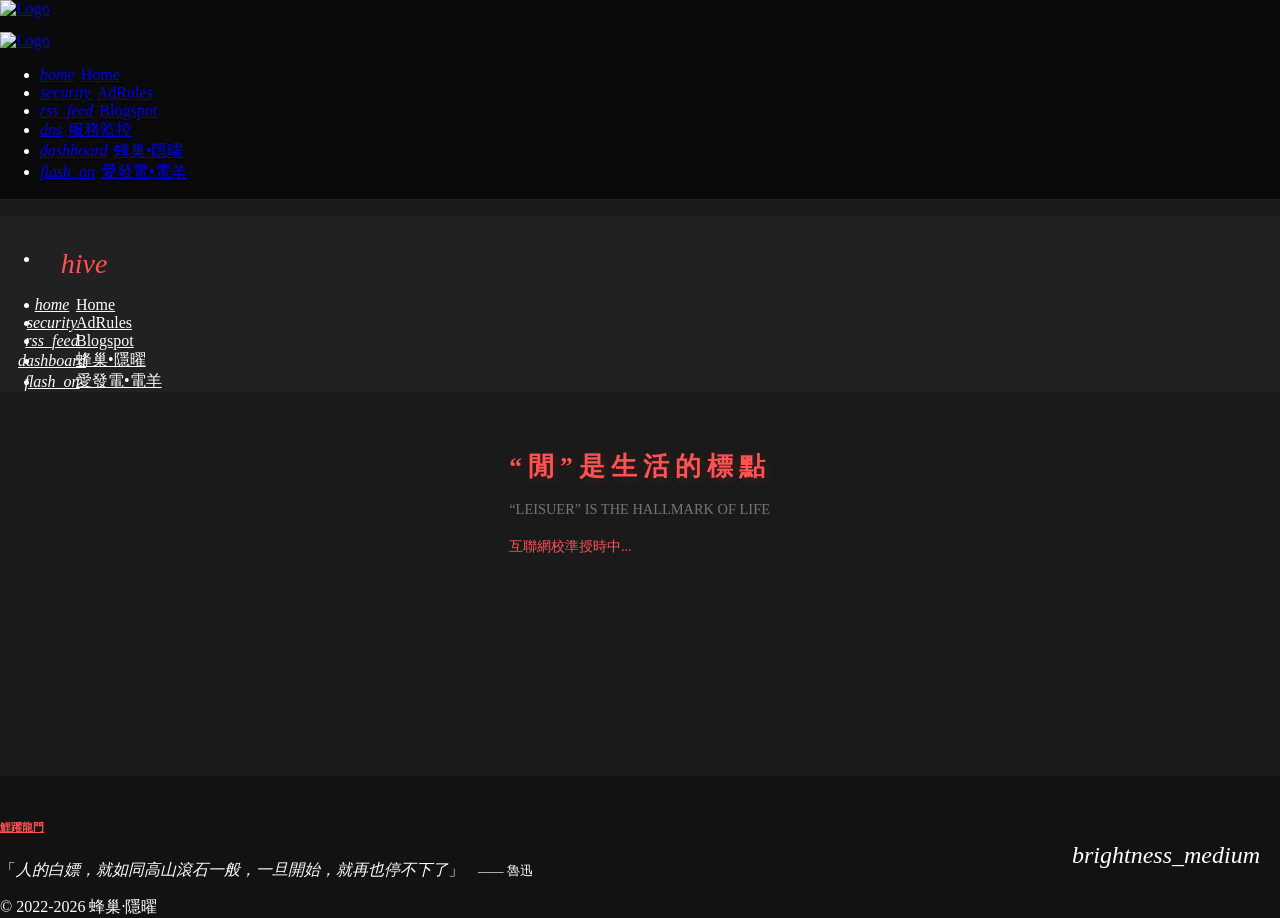
==== commit b8baf4c0: "Update index.html" ====
--- a/index.html
+++ b/index.html
@@ -11,11 +11,11 @@
             font-display: swap;
         }
     </style>
-    <link rel="stylesheet" href="https://fastly.jsdelivr.net/gh/iTaoPu/iTaoPu.Github.io@List/css/NotoSerifTC.css">
-    <link rel="stylesheet" href="https://fastly.jsdelivr.net/gh/iTaoPu/iTaoPu.Github.io@List/css/materialize.min.css">
-    <link rel="stylesheet" href="https://fastly.jsdelivr.net/gh/iTaoPu/iTaoPu.Github.io@List/css/flipclock.css">
-    <link href="https://fastly.jsdelivr.net/gh/iTaoPu/iTaoPu.Github.io@List/css/MaterialIcons.css" rel="stylesheet">
-    <link rel="icon" href="https://fastly.jsdelivr.net/gh/iTCoffe/iTCoffe.Github.io@List/Jing.png"/>
+    <link rel="stylesheet" href="https://cdn.jsdmirror.com/gh/iTaoPu/iTaoPu.Github.io@List/css/NotoSerifTC.css">
+    <link rel="stylesheet" href="https://cdn.jsdmirror.com/gh/iTaoPu/iTaoPu.Github.io@List/css/materialize.min.css">
+    <link rel="stylesheet" href="https://cdn.jsdmirror.com/gh/iTaoPu/iTaoPu.Github.io@List/css/flipclock.css">
+    <link href="https://cdn.jsdmirror.com/gh/iTaoPu/iTaoPu.Github.io@List/css/MaterialIcons.css" rel="stylesheet">
+    <link rel="icon" href="https://cdn.jsdmirror.com/gh/iTCoffe/iTCoffe.Github.io@List/Jing.png"/>
    
     <style>
         /* --- 頁面結構優化 --- */
@@ -284,11 +284,11 @@
     <nav class="black">
         <div class="nav-wrapper container">
             <a href="/" class="brand-logo">
-                <img src="https://fastly.jsdelivr.net/gh/iTCoffe/iTCoffe.Github.io@List/Jing.png" alt="Logo">
+                <img src="https://cdn.jsdmirror.com/gh/iTCoffe/iTCoffe.Github.io@List/Jing.png" alt="Logo">
             </a>
             
             <a href="#" data-target="nav-mobile" class="sidenav-trigger">
-                <img src="https://fastly.jsdelivr.net/gh/iTCoffe/iTCoffe.Github.io@List/Jing.png" alt="Logo" class="mobile-logo-trigger">
+                <img src="https://cdn.jsdmirror.com/gh/iTCoffe/iTCoffe.Github.io@List/Jing.png" alt="Logo" class="mobile-logo-trigger">
             </a>
             
             <ul class="right hide-on-med-and-down">
@@ -312,7 +312,6 @@
         <li><a href="/"><i class="material-icons">home</i>Home</a></li>
                 <li><a href="https://adrules.5iclub.us.kg" target="_blank"><i class="material-icons left">security</i>AdRules</a></li>
                 <li><a href="https://5iclub.blogspot.com" target="_blank"><i class="material-icons left">rss_feed</i>Blogspot</a></li>
-                <li><a href="https://status.5iclub.us.kg" target="_blank"><i class="material-icons left">dns</i>服務監控</a></li>
                 <li><a href="https://vlink.cc/CNiao" target="_blank"><i class="material-icons left">dashboard</i>蜂巢•隱曜</a></li>
                 <li><a href="https://ifdian.net/a/CNiao" target="_blank"><i class="material-icons left">flash_on</i>愛發電•電羊</a></li>
     </ul>
@@ -349,9 +348,9 @@
         </div>
     </footer>
 
-    <script src="https://fastly.jsdelivr.net/gh/iTaoPu/iTaoPu.Github.io@List/js/jquery.min.js"></script>
-    <script src="https://fastly.jsdelivr.net/gh/iTaoPu/iTaoPu.Github.io@List/js/materialize.min.js"></script>
-    <script src="https://fastly.jsdelivr.net/gh/iTaoPu/iTaoPu.Github.io@List/js/flipclock.js"></script>
+    <script src="https://cdn.jsdmirror.com/gh/iTaoPu/iTaoPu.Github.io@List/js/jquery.min.js"></script>
+    <script src="https://cdn.jsdmirror.com/gh/iTaoPu/iTaoPu.Github.io@List/js/materialize.min.js"></script>
+    <script src="https://cdn.jsdmirror.com/gh/iTaoPu/iTaoPu.Github.io@List/js/flipclock.js"></script>
    
     <script type="text/javascript">
         $(document).ready(function() {
@@ -477,4 +476,5 @@
         });
     </script>
 </body>
-</html>+
+</html>
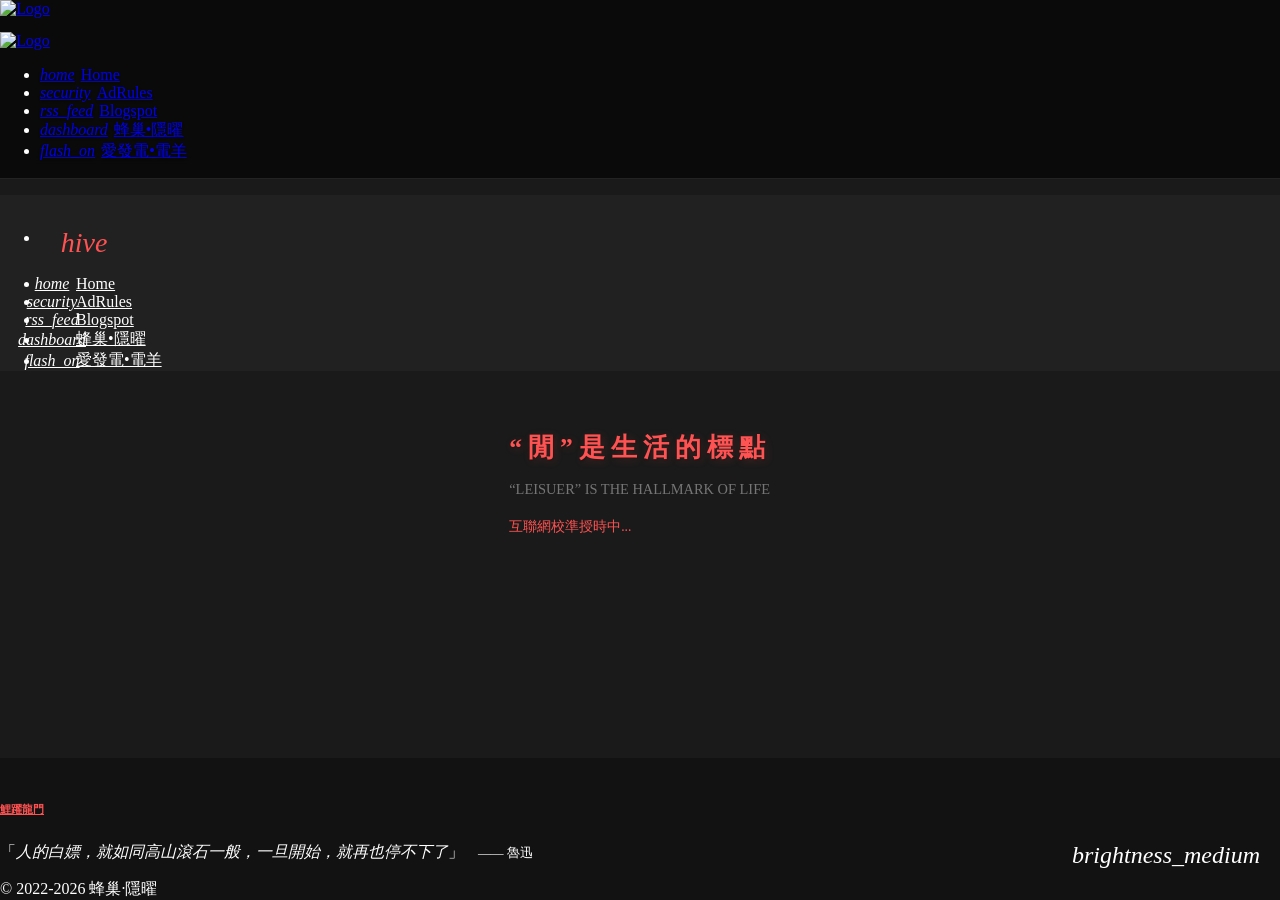
==== commit f95c4737: "Update index.html" ====
--- a/index.html
+++ b/index.html
@@ -295,7 +295,6 @@
                 <li><a href="/"><i class="material-icons left">home</i>Home</a></li>
                 <li><a href="https://adrules.5iclub.us.kg" target="_blank"><i class="material-icons left">security</i>AdRules</a></li>
                 <li><a href="https://5iclub.blogspot.com" target="_blank"><i class="material-icons left">rss_feed</i>Blogspot</a></li>
-                <li><a href="https://status.5iclub.us.kg" target="_blank"><i class="material-icons left">dns</i>服務監控</a></li>
                 <li><a href="https://vlink.cc/CNiao" target="_blank"><i class="material-icons left">dashboard</i>蜂巢•隱曜</a></li>
                 <li><a href="https://ifdian.net/a/CNiao" target="_blank"><i class="material-icons left">flash_on</i>愛發電•電羊</a></li>
             </ul>
